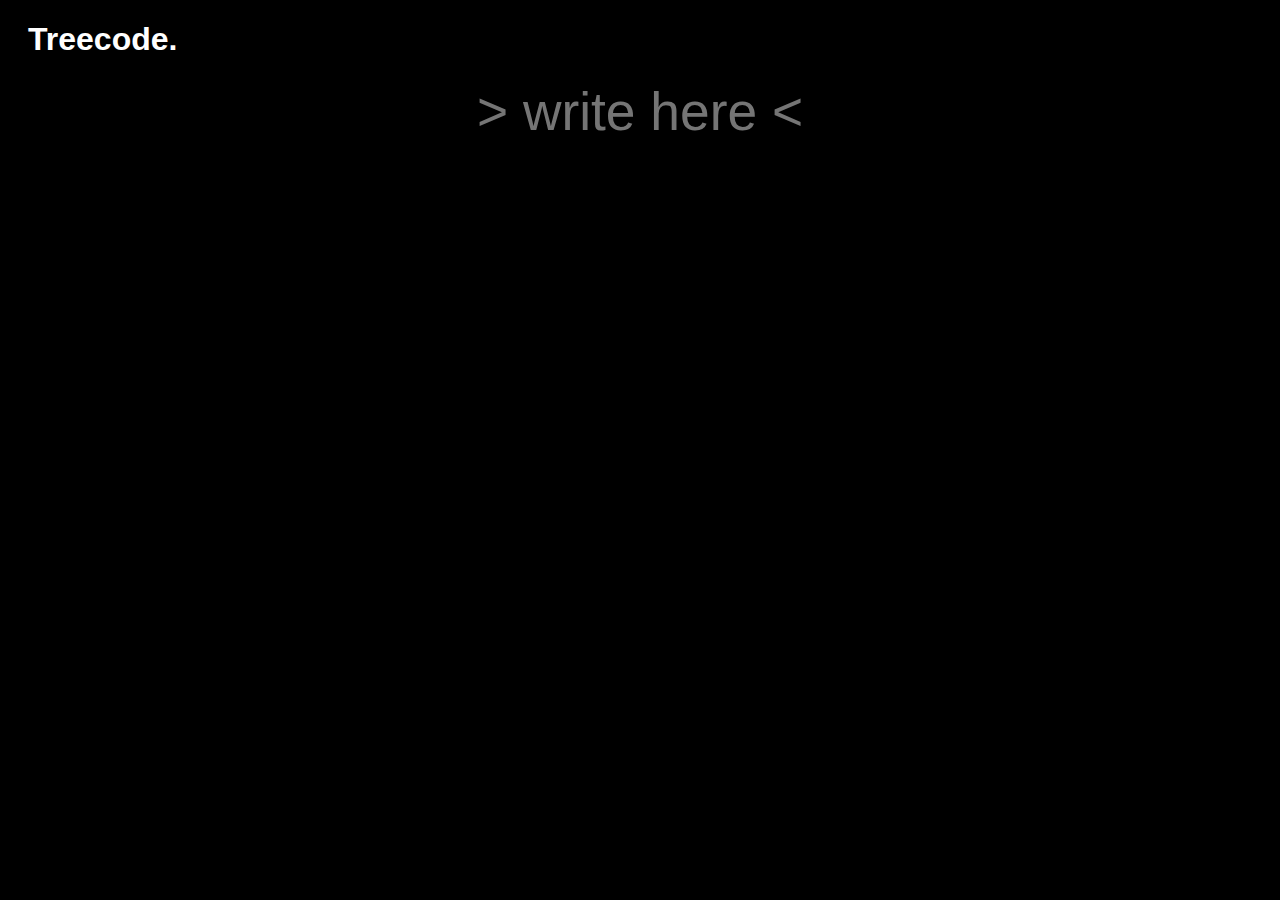
==== treecode/index.html @ 60f0acbd "Moved away experiments, website only" ====
<!doctype html>
<html>
  <head>
    <link rel="stylesheet" href="style.css">
    <!-- <script src="https://pixijs.download/release/pixi.min.js"></script> -->
    <script src="http://localhost:731/pixi.mini.js"></script> 
    <script type="module" src="scenes.js"></script>
  </head>
  <body>
    <div><h1>Treecode.</h1></div>
    <div width="auto" id="canvasDiv"></div>
    <div align="center" vertical_align="bottom">
     <input type="text" id="inputText" name="inputText" 
      maxlength="20" value="" placeholder="> write here <">
    </div>
  </body>
</html>
---- treecode/style.css ----
input {
    background-color:rgba(0, 0, 0, 0);
    color:white;
    border: none;
    outline:none;
    font-size: 40pt;
    text-align: center;
    width: auto;
    height: auto;
    transition:height 1s;
    -webkit-transition:height 1s;
    font-family: Helvetica, sans-serif;
}

body {
    background-color:#000000;
}

h1 {
    font-family: Helvetica, sans-serif;
    margin-left: 15pt;
    background-color:rgba(0, 0, 0, 0);
    color:white;
}
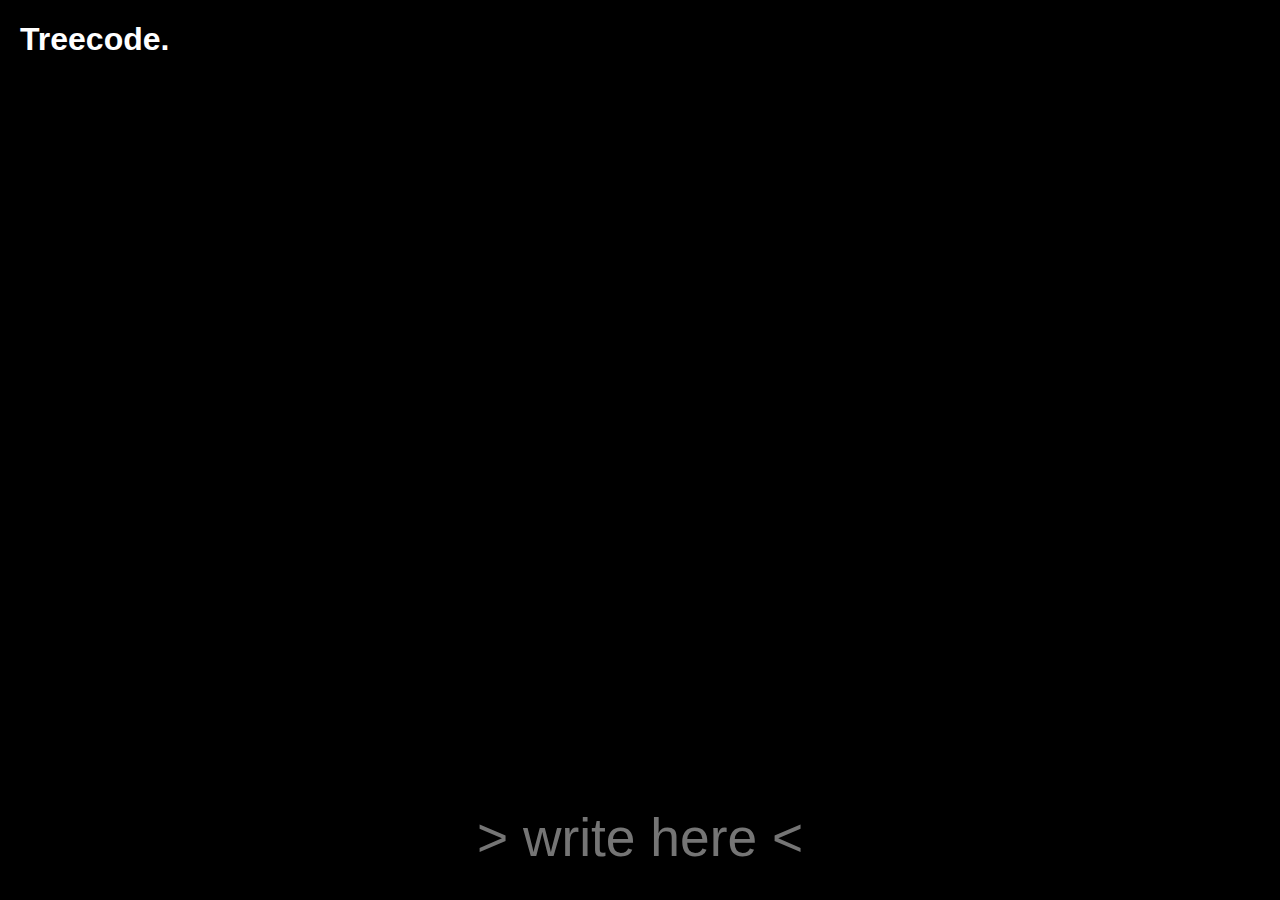
==== commit a021fa64: "HTML tweaks" ====
--- a/treecode/index.html
+++ b/treecode/index.html
@@ -7,11 +7,13 @@
     <script type="module" src="scenes.js"></script>
   </head>
   <body>
-    <div><h1>Treecode.</h1></div>
-    <div width="auto" id="canvasDiv"></div>
-    <div align="center" vertical_align="bottom">
-     <input type="text" id="inputText" name="inputText" 
-      maxlength="20" value="" placeholder="> write here <">
+    <div id="canvasDiv" style="z-index:1;position: absolute;"></div>
+    <div id="headerDiv" style="z-index:2;position: absolute;"><h1>Treecode.</h1></div>
+    <div id="footerDiv" style="z-index:2;position: absolute; bottom:0%;left:50%;
+                               transform: translate(-50%, -50%);" 
+                               align="center" vertical_align="bottom">
+      <input type="text" id="inputText" name="inputText" 
+             maxlength="16" value="" placeholder="> write here <">
     </div>
   </body>
 </html>
--- a/treecode/style.css
+++ b/treecode/style.css
@@ -12,8 +12,10 @@
     font-family: Helvetica, sans-serif;
 }
 
-body {
+html, body {
     background-color:#000000;
+    margin: 0;
+    height: 100%;
 }
 
 h1 {
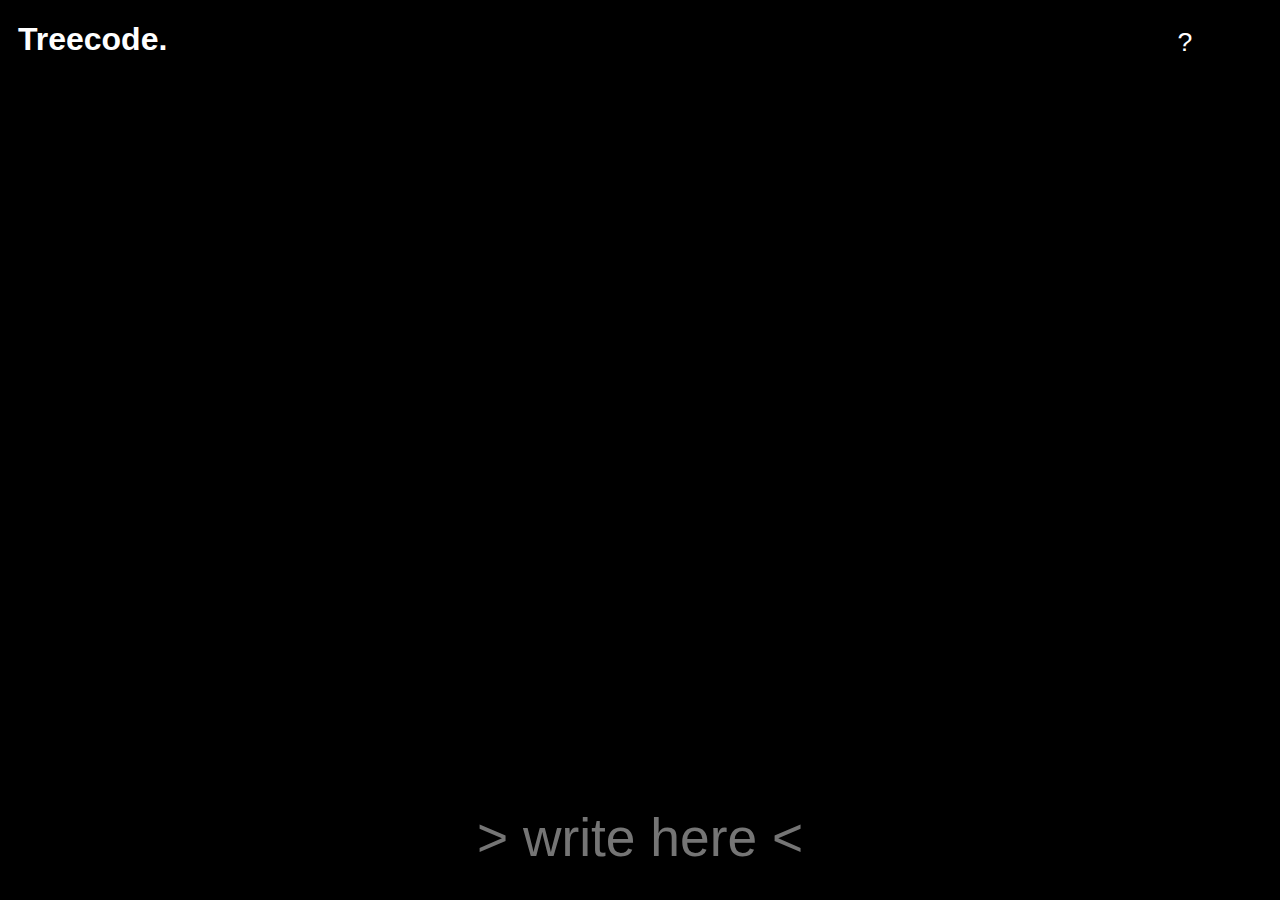
==== commit 79294ee9: "Add landing page" ====
--- a/treecode/index.html
+++ b/treecode/index.html
@@ -2,17 +2,18 @@
 <html>
   <head>
     <link rel="stylesheet" href="style.css">
-    <!-- <script src="https://pixijs.download/release/pixi.min.js"></script> -->
-    <script src="http://localhost:731/pixi.mini.js"></script> 
+    <script src="https://pixijs.download/release/pixi.min.js"></script>
+    <!-- <script src="http://localhost:731/pixi.mini.js"></script>  -->
     <script type="module" src="scenes.js"></script>
   </head>
   <body>
     <div id="canvasDiv" style="z-index:1;position: absolute;"></div>
     <div id="headerDiv" style="z-index:2;position: absolute;"><h1>Treecode.</h1></div>
+    <div class="questionmark" id="creditsDiv" style="z-index:2;position: absolute;"><a href="about.html">?</a></div>
     <div id="footerDiv" style="z-index:2;position: absolute; bottom:0%;left:50%;
-                               transform: translate(-50%, -50%);" 
+                               transform: translate(-50%, -50%);"
                                align="center" vertical_align="bottom">
-      <input type="text" id="inputText" name="inputText" 
+      <input type="text" id="inputText" name="inputText"
              maxlength="16" value="" placeholder="> write here <">
     </div>
   </body>
--- a/treecode/style.css
+++ b/treecode/style.css
@@ -20,7 +20,76 @@
 
 h1 {
     font-family: Helvetica, sans-serif;
-    margin-left: 15pt;
+    margin-left: 12%;
     background-color:rgba(0, 0, 0, 0);
     color:white;
-}+}
+
+.questionmark {
+    font-family: Helvetica, sans-serif;
+    font-size: 20pt;
+    margin-left: 92%;
+    margin-top: 2.1%;
+    background-color:rgba(0, 0, 0, 0);
+    color:white;
+}
+
+a {
+    text-decoration: none;
+    color:white;
+}
+
+/* Landing page */
+
+.about {
+    font-family: Helvetica, sans-serif;
+    font-size: 13pt;
+    margin-top: 6%;
+    margin-left: 25%;
+    margin-right: 25%;
+    color:white;
+}
+
+.clip-circle {
+    width: 100%;
+    clip-path: circle(40%);
+}
+
+.gimage {
+    grid-area: image;
+}
+
+.gheader { grid-area: header;
+    font-size: 14pt;
+    text-align: left;
+}
+
+.gdesc { grid-area: desc;
+    margin-left: 7pt;
+    font-size: 12pt;
+    text-align: left;
+    vertical-align: center;
+    height: 100%;
+}
+
+.grid-container {
+    display: grid;
+    grid-template-areas:
+        'header header'
+        'image desc';
+    grid-template-columns: 90px auto auto;
+    grid-template-rows: auto auto auto;
+    margin-top: 10pt;
+    margin-left: 10pt;
+}
+
+.small_text {
+    font-size: 11pt;
+    font-style: italic;
+    text-align: left;
+}
+
+.inline-text {
+    max-width:15pt;
+    max-height:15pt;
+}
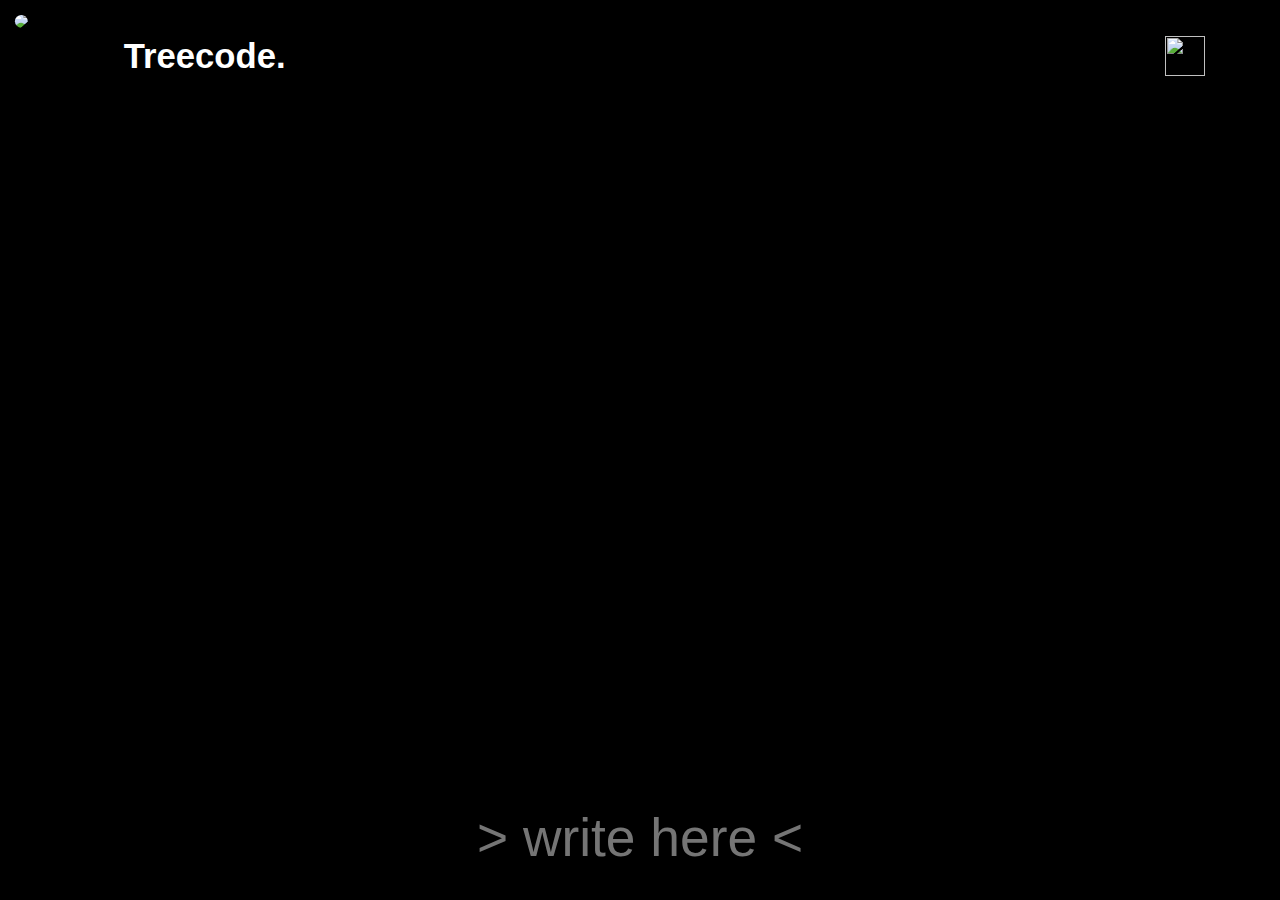
==== commit a4b3577b: "Add logo and links" ====
--- a/treecode/index.html
+++ b/treecode/index.html
@@ -8,8 +8,21 @@
   </head>
   <body>
     <div id="canvasDiv" style="z-index:1;position: absolute;"></div>
-    <div id="headerDiv" style="z-index:2;position: absolute;"><h1>Treecode.</h1></div>
-    <div class="questionmark" id="creditsDiv" style="z-index:2;position: absolute;"><a href="about.html">?</a></div>
+    <div id="headerDiv" style="z-index:2;position: absolute;">
+      <a href="index.html">
+        <div class="grid-container-simple">
+          <div class="gimage"> <img src='/images/treecode.png' class='clip-circle'> </div>
+          <div class="gheader">
+            <h1>Treecode.</h1>
+          </div>
+        </div>
+      </a>
+    </div>
+    <div class="questionmark" id="creditsDiv" style="z-index:2;position: absolute;">
+      <a href="about.html">
+        <img src='/images/questionmark.png' width="40" height="40">
+      </a>
+    </div>
     <div id="footerDiv" style="z-index:2;position: absolute; bottom:0%;left:50%;
                                transform: translate(-50%, -50%);"
                                align="center" vertical_align="bottom">
--- a/treecode/style.css
+++ b/treecode/style.css
@@ -20,6 +20,7 @@
 
 h1 {
     font-family: Helvetica, sans-serif;
+    font-size: 26pt;
     margin-left: 12%;
     background-color:rgba(0, 0, 0, 0);
     color:white;
@@ -27,11 +28,8 @@
 
 .questionmark {
     font-family: Helvetica, sans-serif;
-    font-size: 20pt;
-    margin-left: 92%;
-    margin-top: 2.1%;
-    background-color:rgba(0, 0, 0, 0);
-    color:white;
+    margin-left: 91%;
+    margin-top: 2.8%;
 }
 
 a {
@@ -52,6 +50,11 @@
 
 .clip-circle {
     width: 100%;
+    clip-path: circle(40%);
+}
+
+.clip-circle-small {
+    width: 15%;
     clip-path: circle(40%);
 }
 
@@ -83,6 +86,16 @@
     margin-left: 10pt;
 }
 
+.grid-container-simple {
+    display: grid;
+    grid-gap: 1px 1px;
+    grid-template-areas:
+        'image header';
+    grid-template-columns: 90px auto;
+    margin-top: 10pt;
+    margin-left: 10pt;
+}
+
 .small_text {
     font-size: 11pt;
     font-style: italic;
